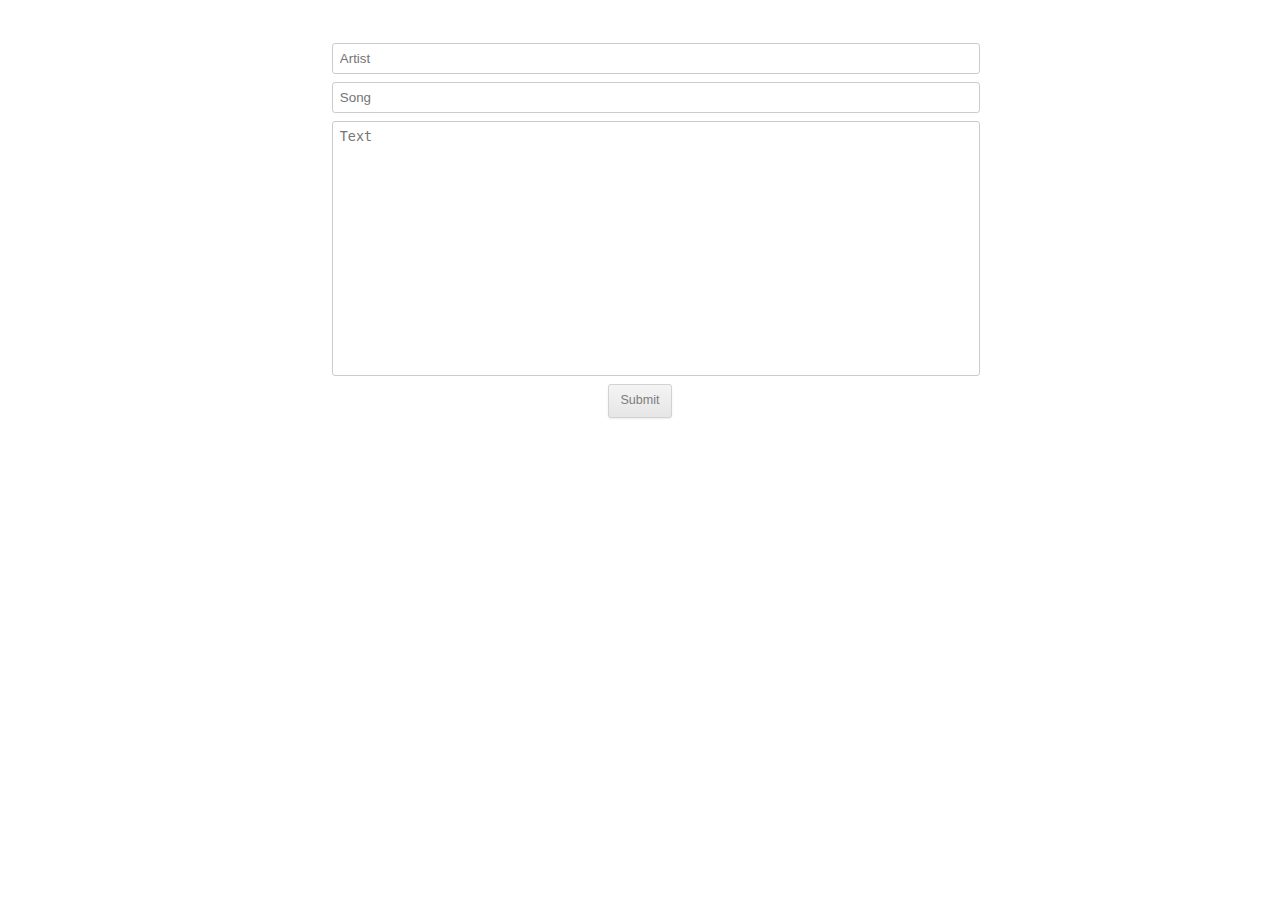
==== src/main/resources/static/edit.html @ 28df6be9 "Implemented frontend side" ====
<!DOCTYPE html>
<html lang="en">
<head>
    <meta charset="UTF-8">
    <title>Edit song</title>
    <link href="styles/styles.css" media="all" rel="stylesheet" type="text/css">
</head>
<body>
<form id="editSongForm" onsubmit="updateSong()">
    <input name="artist" placeholder="Artist" type="text">
    <input name="song" placeholder="Song" type="text">
    <textarea name="text" placeholder="Text" rows="16"></textarea>
    <button>Submit</button>
    <script src="scripts/script.js"></script>
</form>
</body>
</html>
---- src/main/resources/static/styles/styles.css ----
body {
    font-family: 'Open Sans', 'Helvetica', 'Arial', 'sans-serif';
    text-align: center;
    padding: 1.714285714rem 0;
    color: #444;
}

form {
    margin: auto;
    width: 50%;
}

form input, form textarea {
    width: 100%;
    display: block;
    margin: 8px;
    resize: none;
    padding: 0.428571429rem;
    border: 1px solid #ccc;
    border-radius: 3px;
}

button {
    padding: 6px 10px;
    padding: 0.428571429rem 0.714285714rem;
    font-size: 11px;
    font-size: 0.785714286rem;
    line-height: 1.428571429;
    font-weight: normal;
    color: #7c7c7c;
    background-color: #e6e6e6;
    background-repeat: repeat-x;
    background-image: -moz-linear-gradient(top, #f4f4f4, #e6e6e6);
    background-image: -ms-linear-gradient(top, #f4f4f4, #e6e6e6);
    background-image: -webkit-linear-gradient(top, #f4f4f4, #e6e6e6);
    background-image: -o-linear-gradient(top, #f4f4f4, #e6e6e6);
    background-image: linear-gradient(top, #f4f4f4, #e6e6e6);
    border: 1px solid #d2d2d2;
    border-radius: 3px;
    box-shadow: 0 1px 2px rgba(64, 64, 64, 0.1);
}

button:hover {
    color: #5e5e5e;
    background-color: #ebebeb;
    background-repeat: repeat-x;
    background-image: -moz-linear-gradient(top, #f9f9f9, #ebebeb);
    background-image: -ms-linear-gradient(top, #f9f9f9, #ebebeb);
    background-image: -webkit-linear-gradient(top, #f9f9f9, #ebebeb);
    background-image: -o-linear-gradient(top, #f9f9f9, #ebebeb);
    background-image: linear-gradient(top, #f9f9f9, #ebebeb);
}

#menu-container {
    border-bottom: 1px solid #ededed;
    border-top: 1px solid #ededed;
}

#menu-container a {
    color: #6a6a6a;
    font-weight: bold;
    text-transform: uppercase;
    text-decoration: none;
    line-height: 3.692307692;
    margin: 0 2.857142857rem 0 0;
}

#menu-container a:hover {
    color: #000;
}

#list-container li {
    list-style: none;
    display: flex;
    margin-left: auto;
    margin-right: auto;
    width: 60%;
    border-bottom: 1px solid #ededed !important;
}

#list-container img {
    margin: 8px;
}

#list-container .link {
    text-align: left;
    padding: 1% 0 1% 10%;
    flex-grow: 1;
    width: 100%;
}

#list-container .edit {
    width: fit-content;
}

#list-container .delete {
    width: fit-content;
}
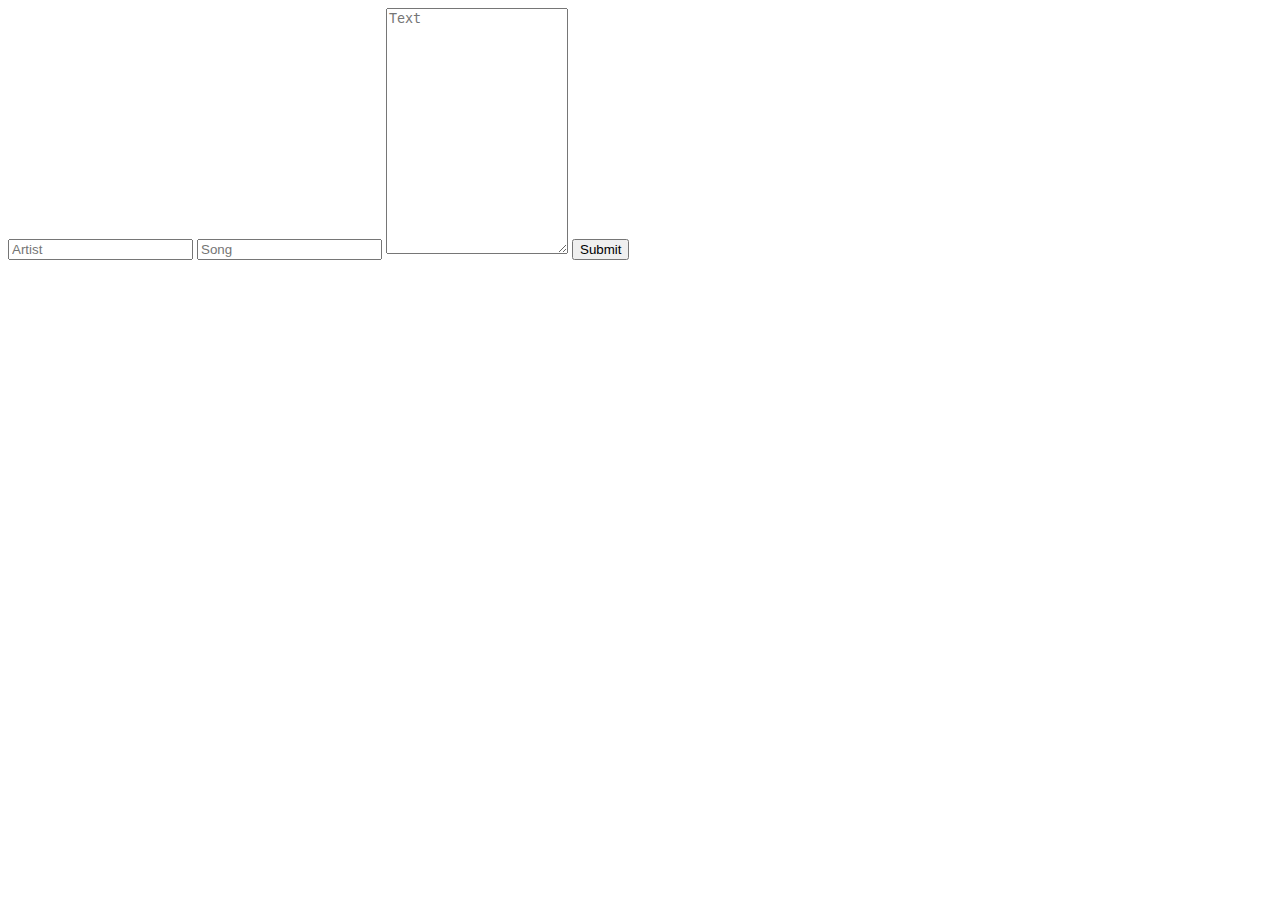
==== commit 52c245a3: "#29 Add in application.properties line: server.maxHttpHeaderSize=65536. The <script> tag moved outsi" ====
--- a/src/main/resources/static/edit.html
+++ b/src/main/resources/static/edit.html
@@ -11,7 +11,7 @@
     <input name="song" placeholder="Song" type="text">
     <textarea name="text" placeholder="Text" rows="16"></textarea>
     <button>Submit</button>
-    <script src="scripts/script.js"></script>
 </form>
+<script src="scripts/script.js"></script>
 </body>
 </html>